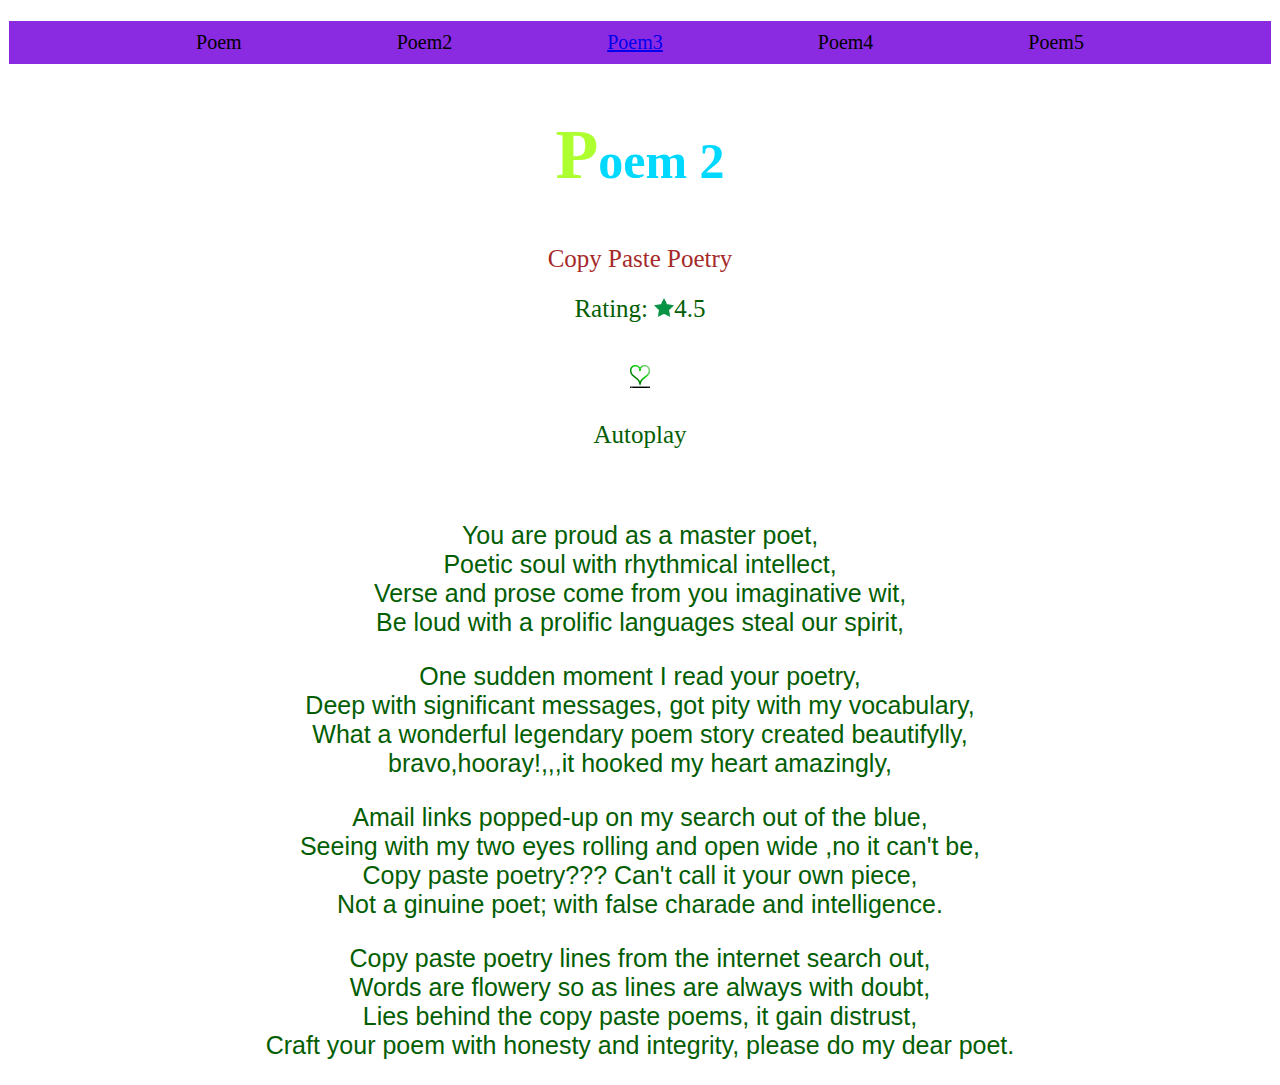
==== poem.html @ 2d40d48b "create html and css file" ====
<!DOCTYPE html>
<html lang="en">
<head>
    <meta charset="UTF-8">
    <meta name="viewport" content="width=device-width, initial-scale=1.0">
    <title>Second Poem</title>
    <link rel="stylesheet" href="fstyle.css">
</head>
<body>
    <ul>
        <li>Poem</li>
        <li> Poem2</li>
        <li><a href="poem1.html">Poem3</a></li>
        
        <li>Poem4</li>
        <li>Poem5</li>
    </ul>  
        <p><b id="poem-1">P</b><b id="poem-2">oem 2</b></p>
        <p id="poetry-head">Copy Paste Poetry</p>
        <p id="rating">Rating:  <img src="IMG 1.jpg" alt="" width="20px">4.5</p>
        <p id="image-two"> <img src="img 2.jpg" alt="" width="20px"></p><br>
        <p id="rating">Autoplay</p><br><br>
        <p id="poem-start">You are proud as a master poet,<br>Poetic soul with rhythmical intellect, <br> Verse and prose come from you imaginative wit, <br>Be loud with a prolific languages steal our spirit,</p>
        <p id="poem-start">One sudden moment I read your poetry, <br>Deep with significant messages, got pity with my vocabulary, <br>What a wonderful legendary poem story created beautifylly, <br>bravo,hooray!,,,it hooked my heart amazingly,</p>
        <p id="poem-start">Amail links  popped-up on my search out of the blue, <br>Seeing with my two eyes rolling and open wide ,no it can't be, <br> Copy paste poetry??? Can't call it your own piece, <br> Not a ginuine poet; with false charade and intelligence.</p>
        <p id="poem-start">Copy paste poetry lines from the internet search out, <br>Words are flowery so as lines are always with doubt, <br>Lies behind the copy paste poems, it gain distrust, <br>Craft your poem with honesty and integrity, please do my dear poet.</p>

    
</body>
</html>
---- fstyle.css ----
li{
    display: inline-block;
    
}
ul{
    text-align: center;
    word-spacing: 150px;
    font-size: 20px;
    border: 1px solid white;
    padding: 10px;
    background-color: blueviolet;
}
p{
    text-align: center;
    font-size: 50px;
    
}
#poem-1{
    color: greenyellow;
    font-size: 70px;

}
#poem-2{
    color: rgb(0, 217, 255);

}
#poetry-head{
    color: brown;
    font-size: 25px;
    
}
#rating{
    color: rgb(3, 94, 3);
    font-size: 25px;
    line-height: 0px;



}
#poem-start{
    color: rgb(3, 94, 3);
    font-size: 25px;
    font-family: Arial, Helvetica, sans-serif;
    
}
#image-two{
    height: 0px;
    margin-top: 0px;

}
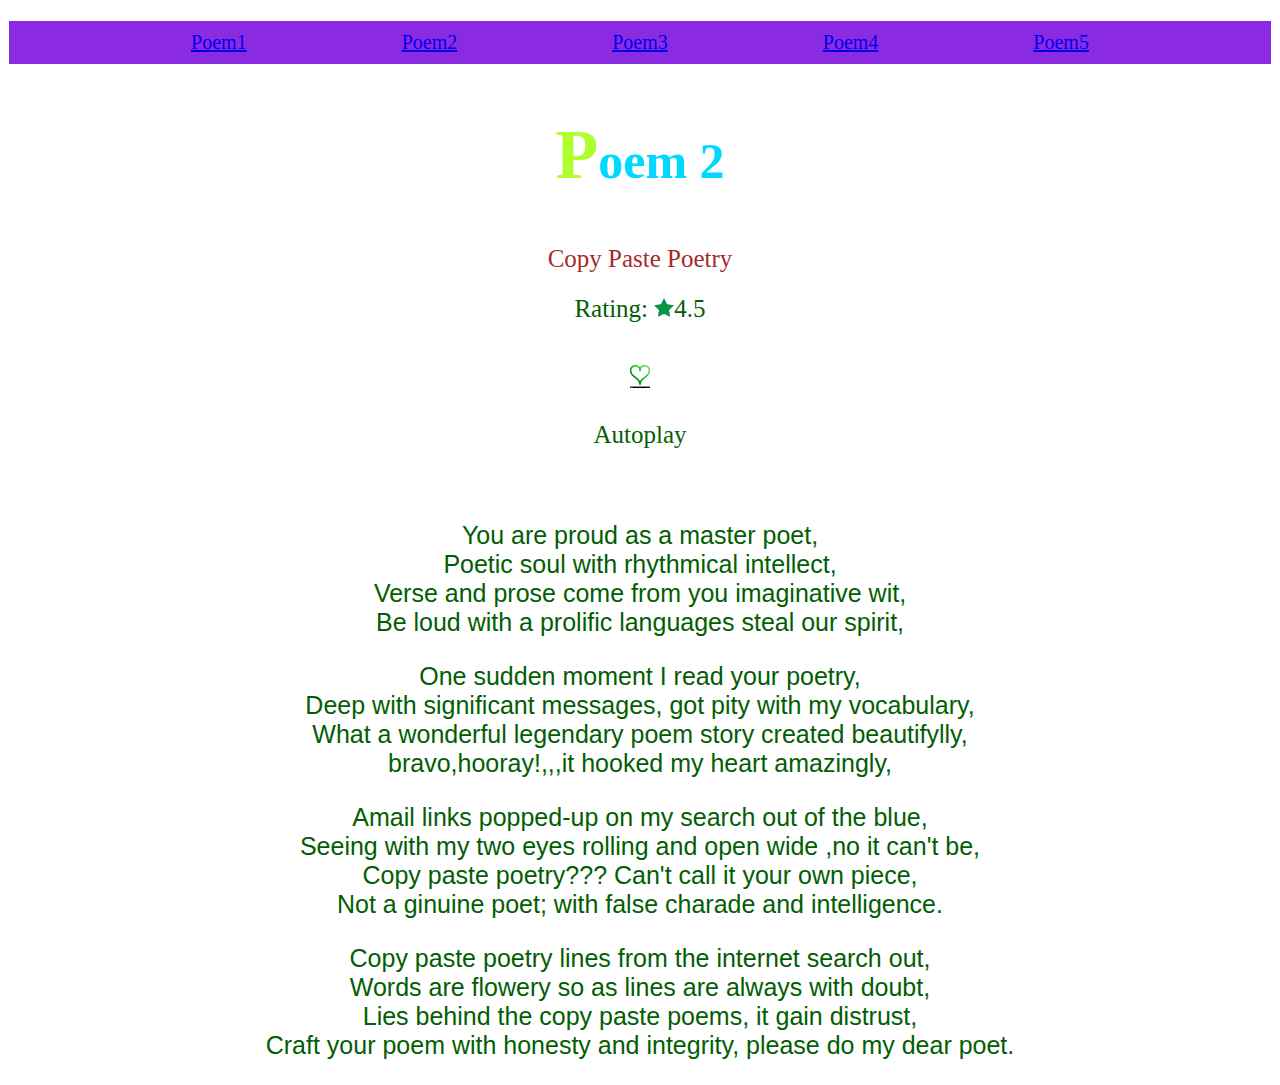
==== commit aa07521d: "created html and css files" ====
--- a/poem.html
+++ b/poem.html
@@ -8,12 +8,12 @@
 </head>
 <body>
     <ul>
-        <li>Poem</li>
-        <li> Poem2</li>
-        <li><a href="poem1.html">Poem3</a></li>
+        <li><a href="index.html">Poem1</a></li>
+        <li> <a href="poem.html">Poem2</a></li>
+        <li> <a href="poem1.html">Poem3</a></li>
+        <li><a href="poem2.html">Poem4</a></li>
+        <li><a href="poem3.html">Poem5</a></li>
         
-        <li>Poem4</li>
-        <li>Poem5</li>
     </ul>  
         <p><b id="poem-1">P</b><b id="poem-2">oem 2</b></p>
         <p id="poetry-head">Copy Paste Poetry</p>
